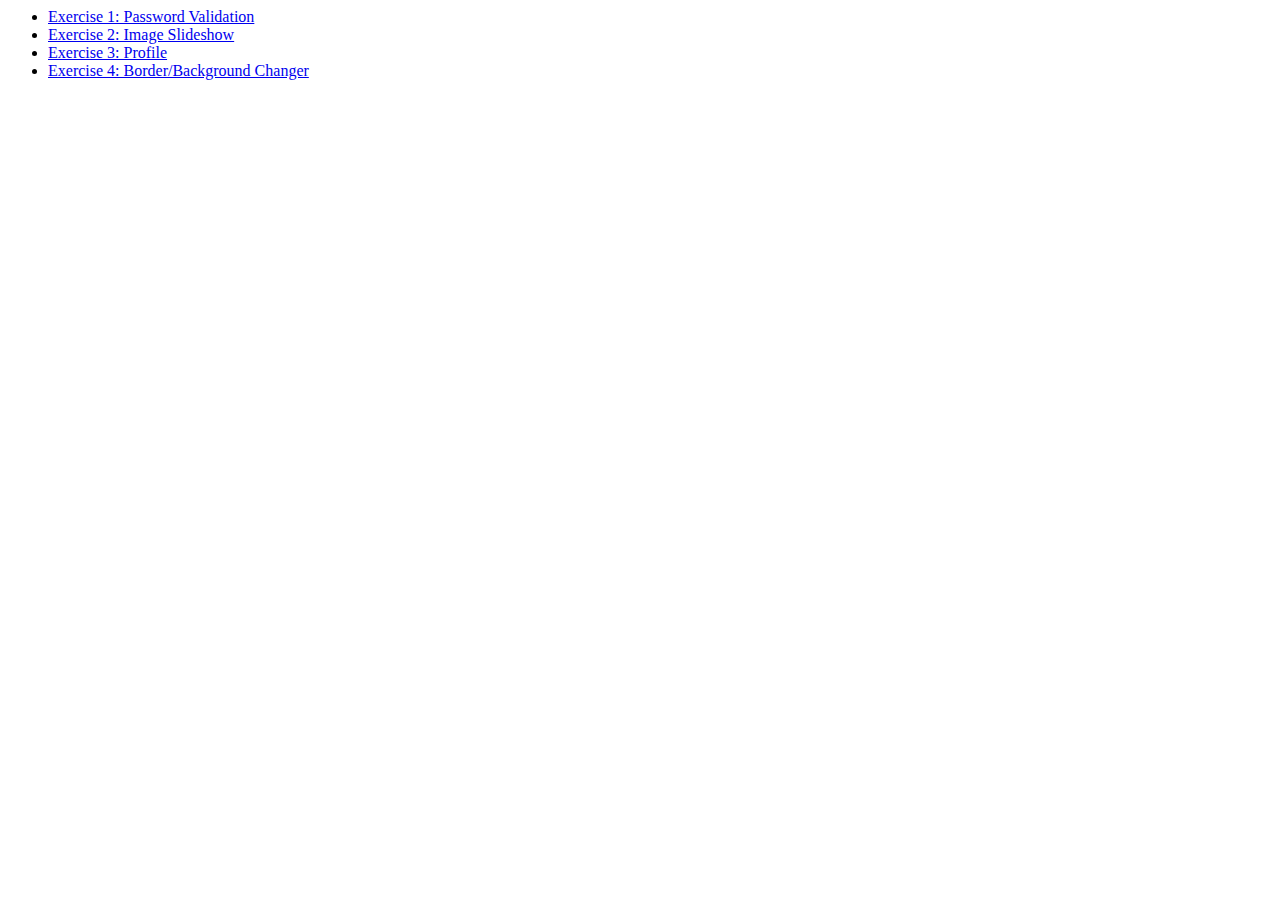
==== index.html @ 6d84454e "setup basic html file for exercise 5" ====
<html>
	<head>
		<title>Alex's Homepage</title>
	</head>
	<body>
		<div id="exerciseLinks">
			<ul>
				<li><a href="Exercise1/indexPasswords.html">Exercise 1: Password Validation</a><br>
				<li><a href="Exercise2/indexSlideshow.html">Exercise 2: Image Slideshow</a><br>
				<li><a href="Exercise3/indexProfile.html">Exercise 3: Profile</a><br>
				<li><a href="Exercise4/indexColor.html">Exercise 4: Border/Background Changer</a><br>
			</ul>
		</div>
	</body>
</html>
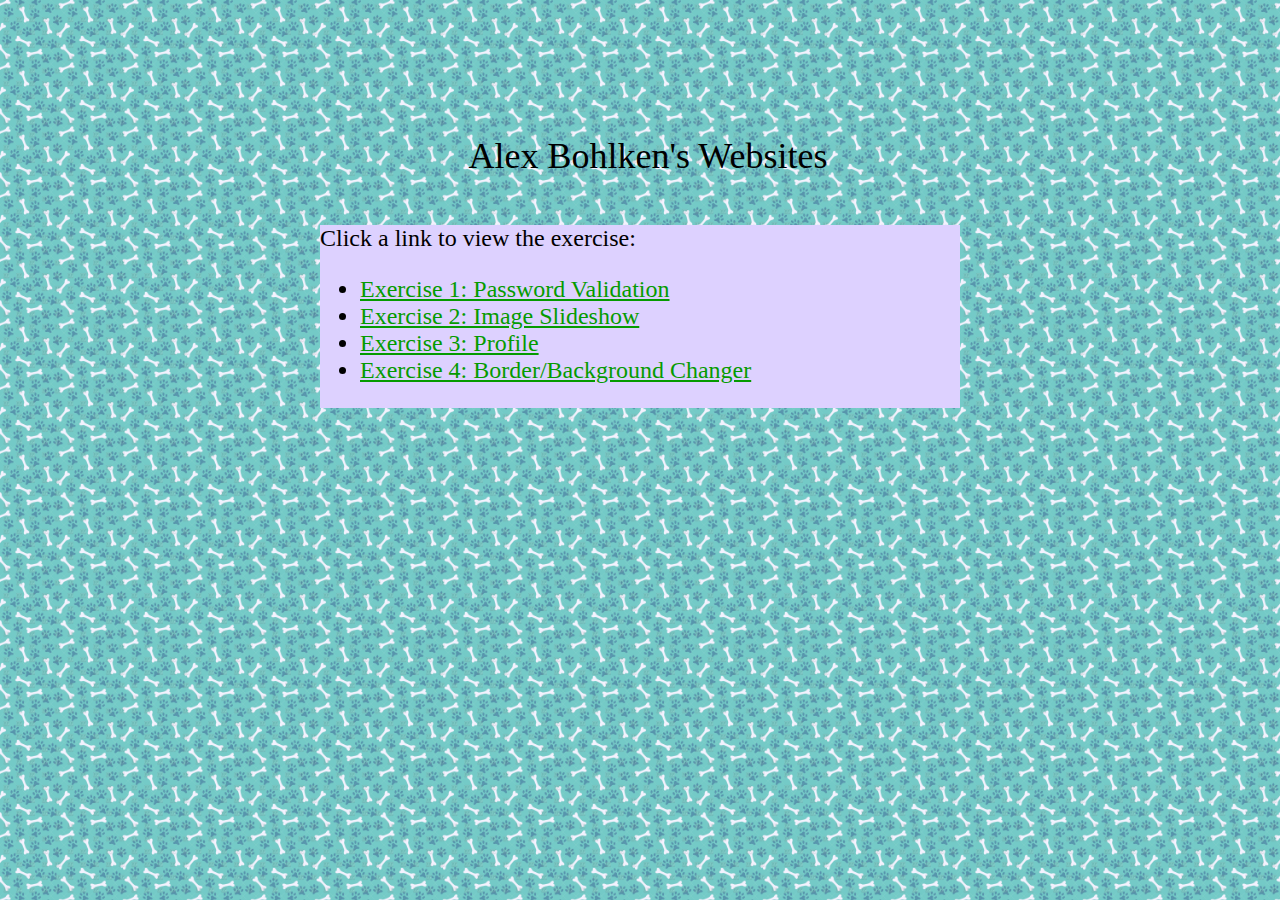
==== commit 4dea1ea5: "Finished making the homepage for exercise 5" ====
--- a/index.html
+++ b/index.html
@@ -1,9 +1,12 @@
 <html>
 	<head>
 		<title>Alex's Homepage</title>
+		<link rel="stylesheet" type="text/css" href="myStyles.css"/>
 	</head>
 	<body>
+		<div id="header">Alex Bohlken's Websites</div>
 		<div id="exerciseLinks">
+			Click a link to view the exercise: <br>
 			<ul>
 				<li><a href="Exercise1/indexPasswords.html">Exercise 1: Password Validation</a><br>
 				<li><a href="Exercise2/indexSlideshow.html">Exercise 2: Image Slideshow</a><br>
--- a/myStyles.css
+++ b/myStyles.css
@@ -0,0 +1,33 @@
+body {
+	background-image: url(Exercise3/backgPawPrint.jpg);
+	background-size: 10%;
+	background-repeat: repeat;
+	background-attachment: fixed;
+}
+
+a {
+	color: #059b00;
+}
+
+a:hover {
+	color: #4bff44;
+}
+
+#exerciseLinks {
+	width: 50%;
+	position: absolute;
+	top: 25%;
+	left: 25%;
+	background-color: #ddd1ff;
+	font-family: Tahoma;
+	font-size: 24px;
+}
+
+#header {
+	width: 100%;
+	position: absolute;
+	top: 15%;
+	text-align: center;
+	font-family: Tahoma;
+	font-size: 36px;
+}